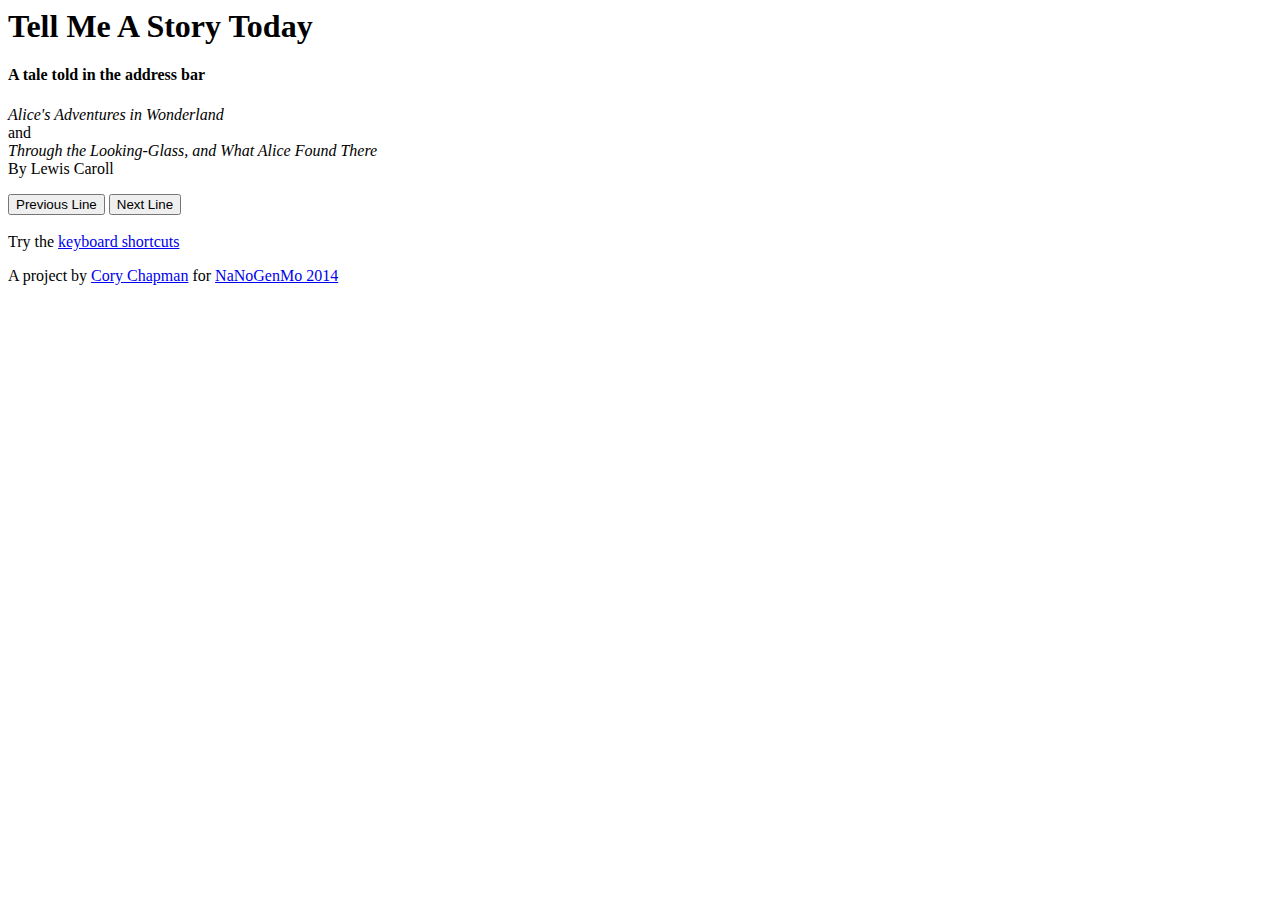
==== index.html @ fa455bea "version 2" ====
<html>
<head>
<meta name="viewport" content="width=device-width, initial-scale=1, maximum-scale=1">
<link rel="stylesheet" href="bootstrap.min.css">
<link rel="stylesheet" type="text/css" href="style.css">
</head>
<body>
    <div class="container head">
      <div class="page-header">
        <h1>Tell Me A Story Today</h1>
        <h4>A tale told in the address bar</h4>
      </div>
        <p class="lead"><em>Alice's Adventures in Wonderland</em>
        <br>
        and
        <br>
        <em>Through the Looking-Glass, and What Alice Found There</em>
        <br>
        By Lewis Caroll</p>
        <span><button type="button" id="previous" class="btn btn-primary btn-large clickable"><span class="glyphicon glyphicon-step-backward"></span> Previous Line</button>
        <button type="button" id="next" class="btn btn-primary btn-large clickable">Next Line <span class="glyphicon glyphicon-step-forward"></span></button></span>
        <br><br>
        <span>Try the <a id="ks" href="#" tabindex="0">keyboard shortcuts</a></span>

    </div>

    <footer class="footer">
      <div class="container">
        <p class="text-muted">A project by <a href="http://twitter.com/cmchap">Cory Chapman</a> for <a href="https://github.com/dariusk/NaNoGenMo-2014">NaNoGenMo 2014</a></p>      </div>
    </footer>
</body>
<script type="text/javascript" src="js/jquery.min.js"></script>
<script type="text/javascript" src="js/bootstrap.min.js"></script>
<script type="text/javascript" src="js/scripts-min.js"></script>
</html>
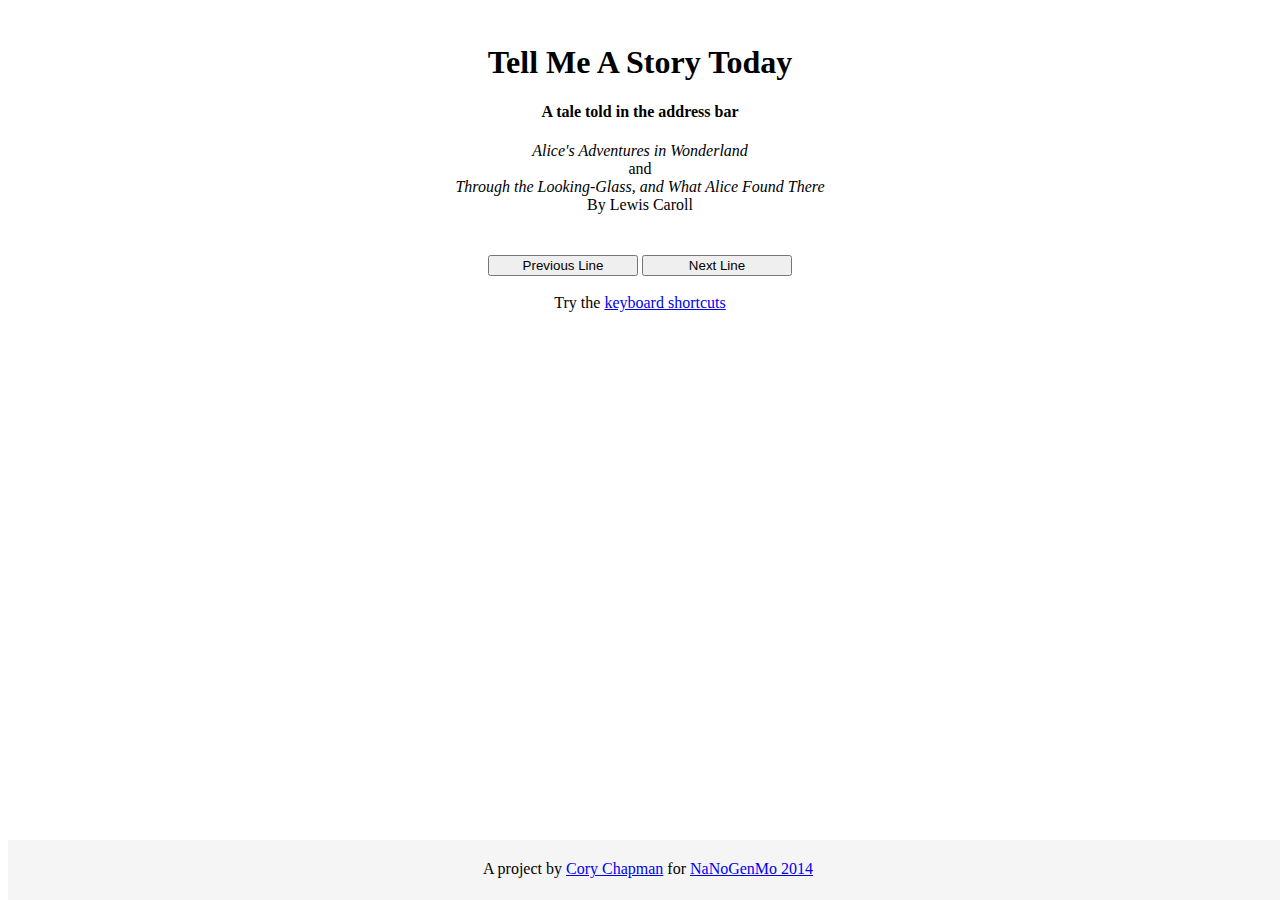
==== commit a7d2a83a: "fixed css references" ====
--- a/index.html
+++ b/index.html
@@ -1,8 +1,8 @@
 <html>
 <head>
 <meta name="viewport" content="width=device-width, initial-scale=1, maximum-scale=1">
-<link rel="stylesheet" href="bootstrap.min.css">
-<link rel="stylesheet" type="text/css" href="style.css">
+<link rel="stylesheet" href="css/bootstrap.min.css">
+<link rel="stylesheet" type="text/css" href="css/style.css">
 </head>
 <body>
     <div class="container head">
--- a/css/style.css
+++ b/css/style.css
@@ -0,0 +1,43 @@
+html {
+  position: relative;
+  min-height: 100%;
+}
+body {
+  margin-bottom: 60px;
+}
+.head{
+    text-align: center;
+    padding-top: 15px;
+}
+
+.page-header {
+  margin-top: 0;
+}
+
+.clickable {
+    margin-top: 25px ;
+    width: 150px;
+}
+
+span .ks {
+    margin: 0px 15px 15px 15px;
+    float: left;
+}
+
+.footer {
+  position: absolute;
+  bottom: 0;
+  width: 100%;
+  height: 60px;
+  background-color: #f5f5f5;
+}
+
+.container .text-muted {
+  margin: 20px 0;
+}
+
+.footer > .container {
+  text-align: center;
+  padding-right: 15px;
+  padding-left: 15px;
+}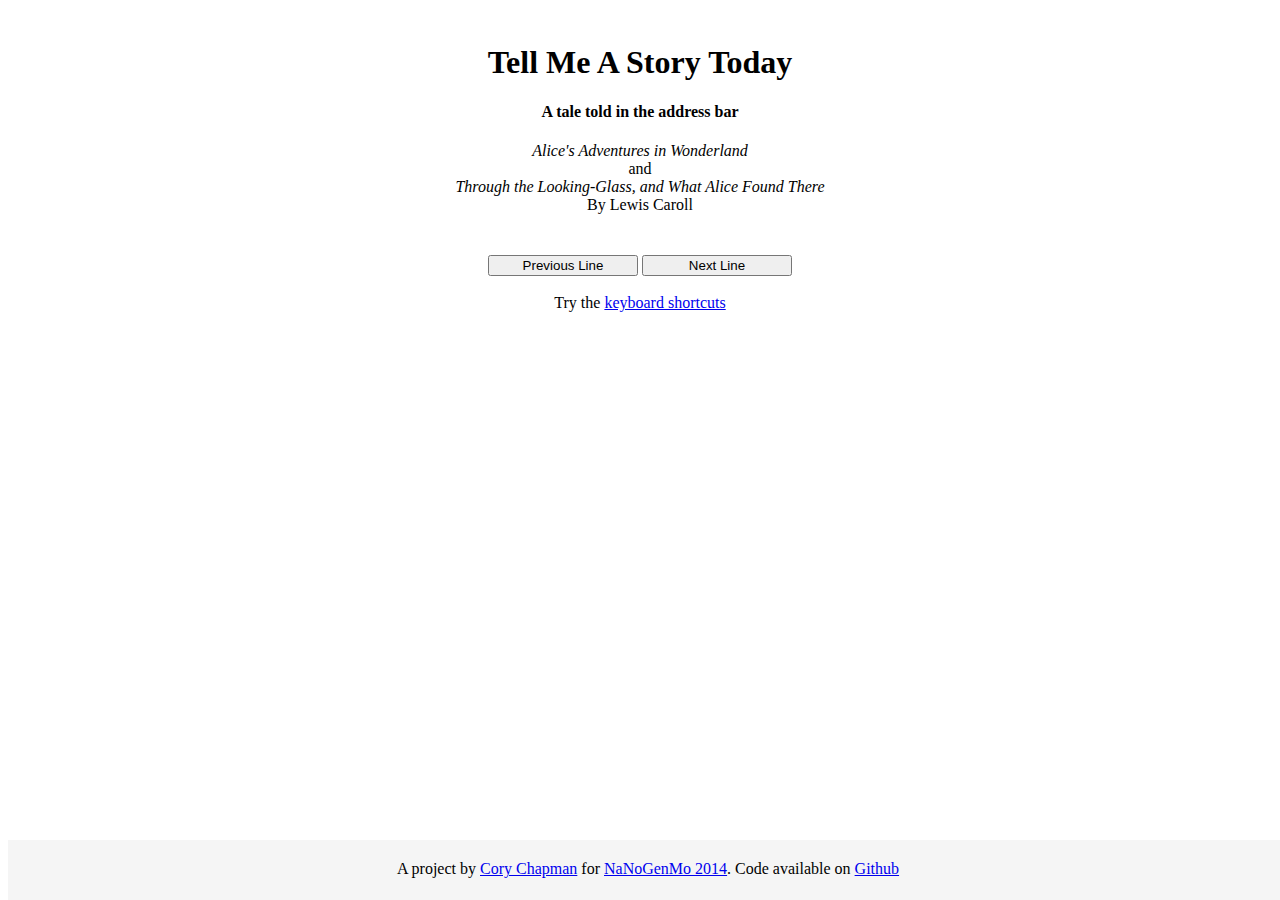
==== commit 714a26db: "added link to github repo" ====
--- a/index.html
+++ b/index.html
@@ -26,7 +26,7 @@
 
     <footer class="footer">
       <div class="container">
-        <p class="text-muted">A project by <a href="http://twitter.com/cmchap">Cory Chapman</a> for <a href="https://github.com/dariusk/NaNoGenMo-2014">NaNoGenMo 2014</a></p>      </div>
+        <p class="text-muted">A project by <a href="http://twitter.com/cmchap">Cory Chapman</a> for <a href="https://github.com/dariusk/NaNoGenMo-2014">NaNoGenMo 2014</a>. Code available on <a href="http://github.com/cmchap/tellmeastory.today">Github</a></p>      </div>
     </footer>
 </body>
 <script type="text/javascript" src="js/jquery.min.js"></script>
